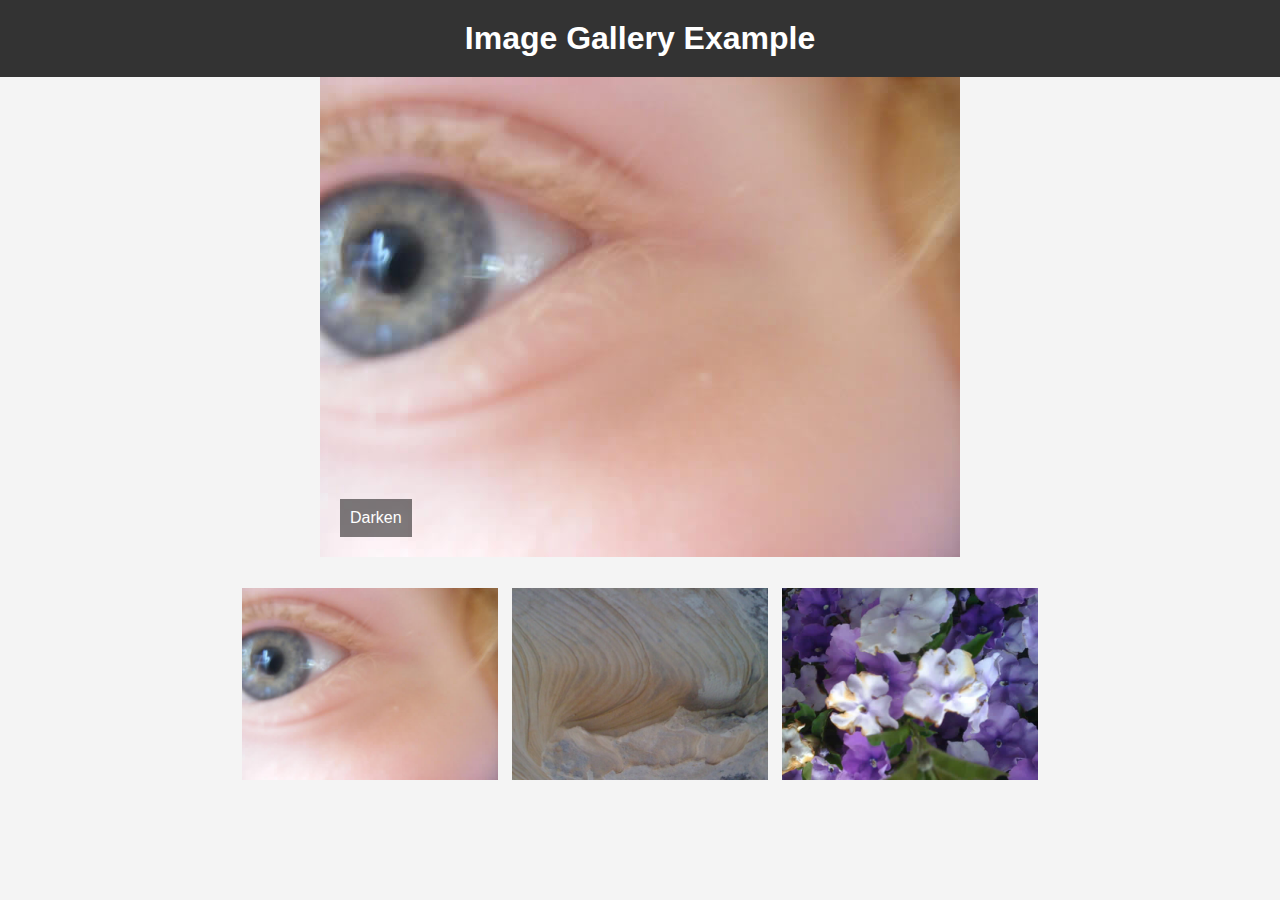
==== image generator/index.html @ 4f253703 "base file" ====
<!DOCTYPE html>
<html lang="en">
<head>
  <meta charset="UTF-8">
  <meta name="viewport" content="width=device-width, initial-scale=1.0">
  <title>Image Gallery</title>
  <link rel="stylesheet" href="style.css">
</head>
<body>

  <h1>Image Gallery Example</h1>

  <!-- Full Image Section -->
  <div class="full-img">
    <img class="displayed-img" src="images/pic1.jpg" alt="Image 1">
    <div class="overlay"></div>
    <button class="dark">Darken</button>
  </div>

  <!-- Thumbnail Bar -->
  <div class="thumb-bar">
    <!-- Thumbnails will be dynamically inserted here -->
  </div>

  <script src="script.js"></script>
</body>
</html>
---- image generator/style.css ----
/* General styles for the page */
body {
    font-family: Arial, sans-serif;
    text-align: center;
    margin: 0;
    padding: 0;
    background-color: #f4f4f4;
  }
  
  h1 {
    background-color: #333;
    color: white;
    padding: 20px 0;
    margin: 0;
  }
  
  /* Full Image Section */
  .full-img {
    position: relative;
    display: inline-block;
  }
  
  .full-img img {
    max-width: 100%;
    height: auto;
    display: block;
  }
  
  .overlay {
    position: absolute;
    top: 0;
    left: 0;
    width: 100%;
    height: 100%;
    background-color: rgba(0, 0, 0, 0.5);
    visibility: hidden;
  }
  
  button {
    position: absolute;
    bottom: 20px;
    left: 20px;
    background-color: rgba(0, 0, 0, 0.5);
    color: white;
    padding: 10px;
    border: none;
    cursor: pointer;
    font-size: 16px;
  }
  
  button:hover {
    background-color: rgba(0, 0, 0, 0.7);
  }
  
  /* Thumbnail Bar */
  .thumb-bar {
    margin-top: 20px;
  }
  
  .thumb-bar img {
    width: 20%;
    cursor: pointer;
    padding: 5px;
    border: 2px solid transparent;
    transition: all 0.3s ease;
  }
  
  .thumb-bar img:hover {
    border: 2px solid #333;
  }
  
  /* Darken effect for overlay */
  .dark {
    background-color: rgba(0, 0, 0, 0.5);
  }
  
  .light {
    background-color: rgba(0, 0, 0, 0);
  }
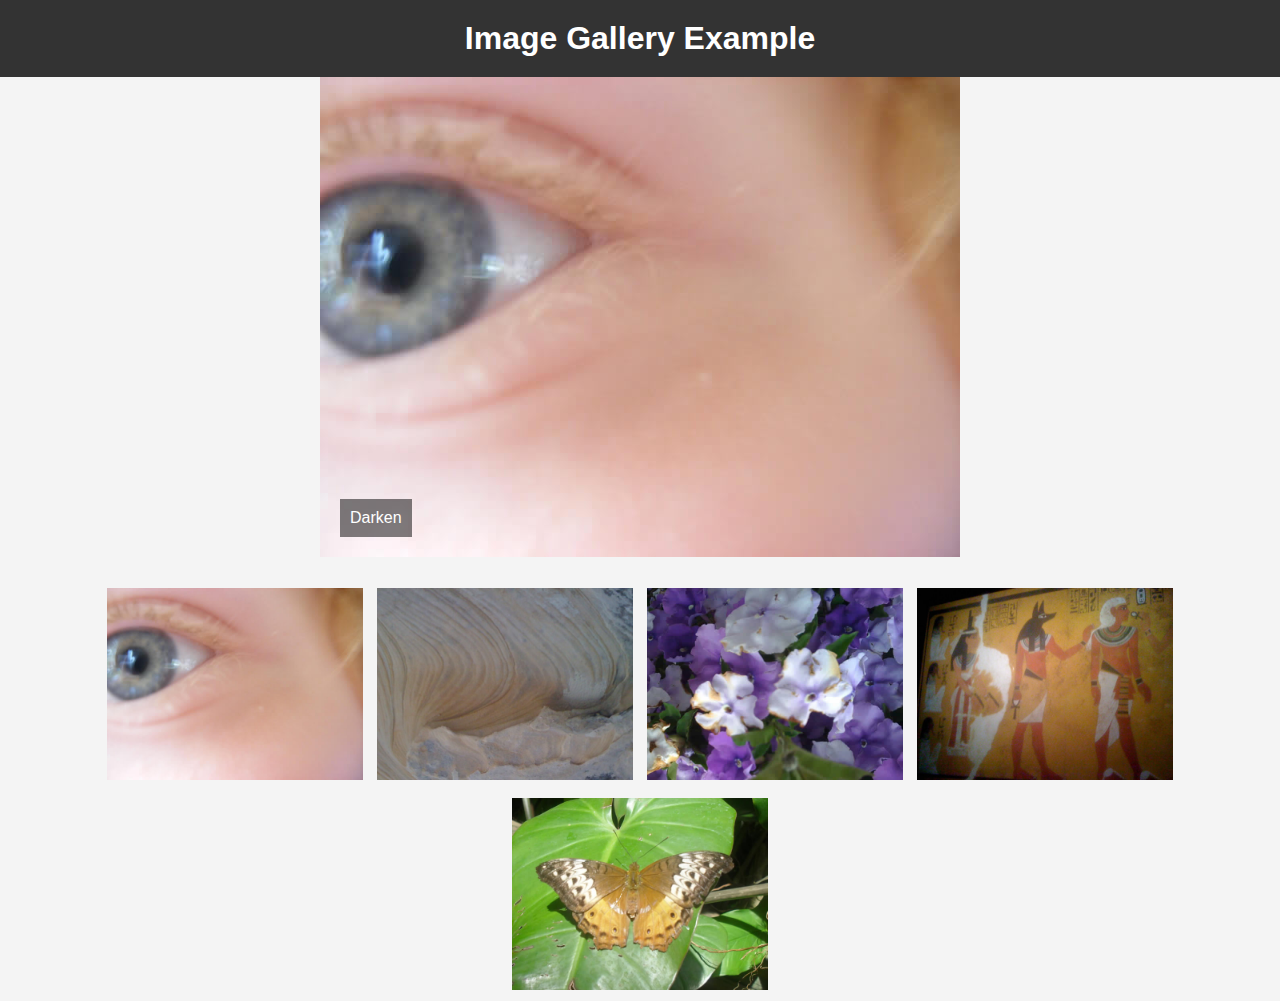
==== commit dff36ef0: "done some changes" ====
--- a/image generator/index.html
+++ b/image generator/index.html
@@ -25,5 +25,3 @@
   <script src="script.js"></script>
 </body>
 </html>
-
-
